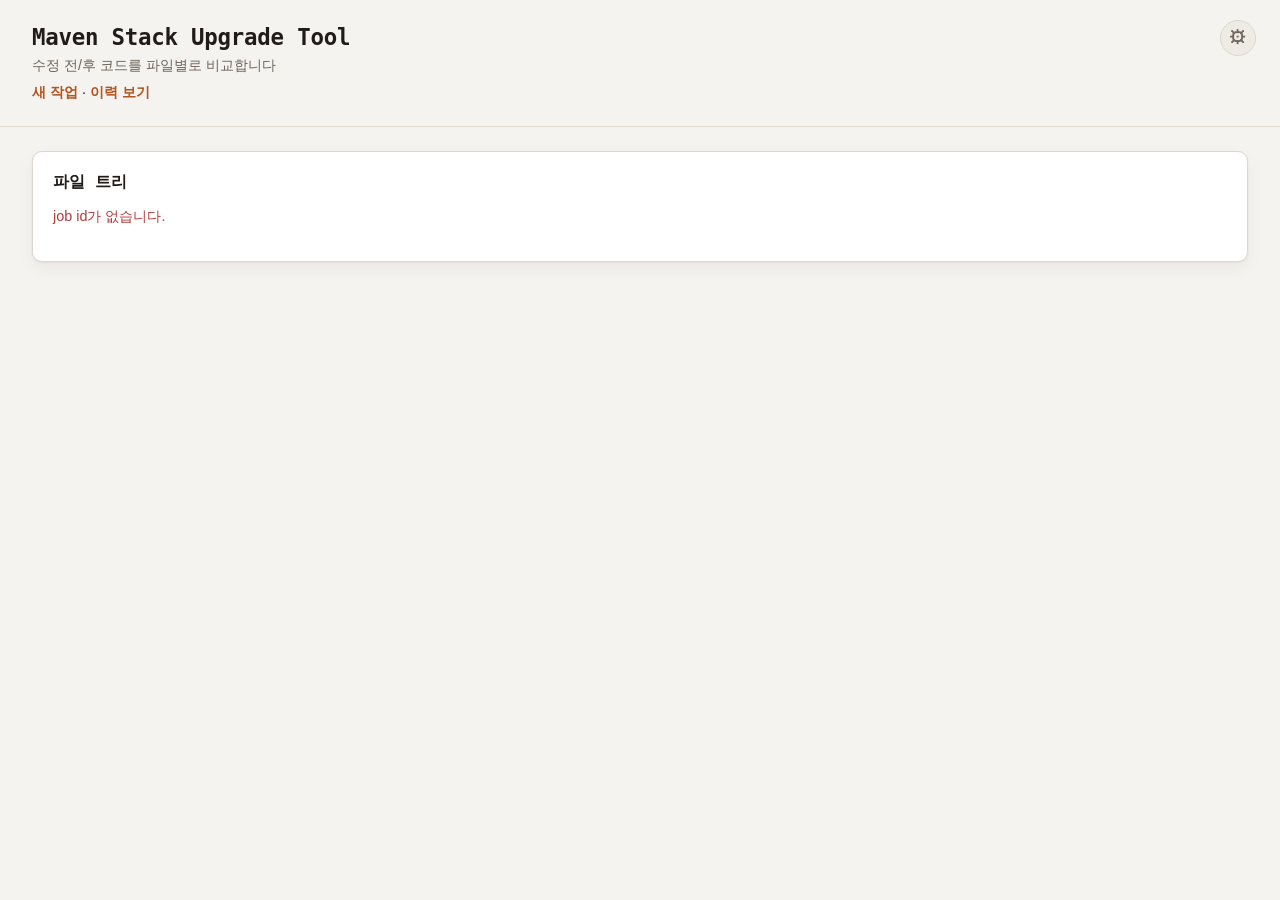
==== frontend/files.html @ 620f5f69 "결과물 파일 트리 / 수정 전후 비교 화면 구현 - checkpoint/git_repo.py: list_tracked_files/diff_status_map/show_file_by" ====
<!DOCTYPE html>
<html lang="ko">
<head>
  <meta charset="UTF-8" />
  <meta name="viewport" content="width=device-width, initial-scale=1.0" />
  <title>파일 보기 - Maven Stack Upgrade Tool</title>
  <link rel="stylesheet" href="assets/app.css" />
</head>
<body>
  <header>
    <h1>Maven Stack Upgrade Tool</h1>
    <p class="subtitle">수정 전/후 코드를 파일별로 비교합니다</p>
    <nav class="page-nav"><a href="index.html">새 작업</a> · <a href="history.html">이력 보기</a></nav>
  </header>

  <main class="files-layout">
    <section id="tree-panel" class="card">
      <h2>파일 트리</h2>
      <p id="tree-error" class="error hidden"></p>
      <div id="file-tree"></div>
    </section>
    <section id="file-viewer-panel" class="card hidden">
      <h2 id="file-viewer-title"></h2>
      <div class="split-view">
        <div class="split-pane">
          <h3>수정 전</h3>
          <pre id="file-before"></pre>
        </div>
        <div class="split-pane">
          <h3>수정 후</h3>
          <pre id="file-after"></pre>
        </div>
      </div>
    </section>
  </main>

  <script src="assets/common.js"></script>
  <script src="assets/files.js"></script>
</body>
</html>
---- frontend/assets/app.css ----
:root {
  color-scheme: light dark;
  --font-mono: ui-monospace, "Cascadia Code", "JetBrains Mono", Menlo, Consolas, monospace;

  --border: #ded7cd;
  --bg-card: #ffffff;
  --bg-page: #f5f3f0;
  --bg-sunken: #eeebe5;
  --text: #211c17;
  --text-muted: #6e6459;

  --accent: #b5541e;
  --accent-strong: #93430f;
  --accent-contrast: #fff8f2;

  --success: #2f7a4d;
  --success-bg: #e7f3ec;
  --warning: #a8721a;
  --warning-bg: #f7eddc;
  --danger: #b23b3b;
  --danger-bg: #f9e9e8;
  --info: #2c6e9e;
  --info-bg: #e6f0f7;

  --shadow: 0 1px 2px rgba(33, 28, 23, 0.06), 0 6px 16px rgba(33, 28, 23, 0.05);
}

@media (prefers-color-scheme: dark) {
  :root {
    --border: #3a322a;
    --bg-card: #221c17;
    --bg-page: #17130f;
    --bg-sunken: #1c1712;
    --text: #f1ece4;
    --text-muted: #a89b8a;

    --accent: #e08a4a;
    --accent-strong: #f0a469;
    --accent-contrast: #1c1109;

    --success: #6fcb92;
    --success-bg: #1c2e22;
    --warning: #e3b158;
    --warning-bg: #332715;
    --danger: #e8837a;
    --danger-bg: #33201d;
    --info: #79b8e6;
    --info-bg: #182733;

    --shadow: 0 1px 2px rgba(0, 0, 0, 0.3), 0 8px 20px rgba(0, 0, 0, 0.35);
  }
}

* {
  box-sizing: border-box;
}

body {
  margin: 0;
  font-family: -apple-system, "Segoe UI", Roboto, sans-serif;
  background: var(--bg-page);
  color: var(--text);
}

header {
  position: relative;
  padding: 24px 64px 24px 32px;
  border-bottom: 1px solid var(--border);
}

header h1 {
  font-family: var(--font-mono);
  font-size: 1.4rem;
  font-weight: 700;
  letter-spacing: -0.01em;
  margin: 0 0 6px;
}

.settings-btn {
  position: absolute;
  top: 20px;
  right: 24px;
  width: 36px;
  height: 36px;
  padding: 0;
  border-radius: 50%;
  background: var(--bg-sunken);
  color: var(--text-muted);
  border: 1px solid var(--border);
  font-size: 1.1rem;
  line-height: 1;
}

.settings-btn:hover {
  color: var(--accent);
  border-color: var(--accent);
}

.modal-overlay {
  position: fixed;
  inset: 0;
  background: rgba(0, 0, 0, 0.4);
  display: flex;
  align-items: center;
  justify-content: center;
  z-index: 1000;
}

.modal {
  background: var(--bg-card);
  border: 1px solid var(--border);
  border-radius: 12px;
  padding: 20px;
  width: 90%;
  max-width: 420px;
  box-shadow: var(--shadow);
}

.modal h2 {
  font-family: var(--font-mono);
  margin-top: 0;
  font-size: 1rem;
}

.modal-section-heading {
  font-family: var(--font-mono);
  font-size: 0.78rem;
  letter-spacing: 0.04em;
  text-transform: uppercase;
  color: var(--text-muted);
  margin: 20px 0 12px;
  padding-top: 16px;
  border-top: 1px solid var(--border);
}

.modal-close-row {
  display: flex;
  justify-content: flex-end;
  margin-top: 8px;
}

.subtitle {
  margin: 0;
  color: var(--text-muted);
  font-size: 0.9rem;
}

.page-nav {
  margin-top: 8px;
  font-size: 0.9rem;
}

.page-nav a {
  color: var(--accent);
  font-weight: 600;
  text-decoration: none;
}

.page-nav a:hover {
  text-decoration: underline;
}

main {
  padding: 24px 32px 64px;
  display: flex;
  flex-direction: column;
  gap: 20px;
}

.card {
  background: var(--bg-card);
  border: 1px solid var(--border);
  border-radius: 10px;
  padding: 20px;
  box-shadow: var(--shadow);
}

.card h2 {
  font-family: var(--font-mono);
  margin-top: 0;
  font-size: 1rem;
}

.field-row {
  display: flex;
  flex-wrap: wrap;
  align-items: center;
  gap: 8px;
  margin-bottom: 12px;
}

.field-row label,
.field-row .label {
  min-width: 200px;
  font-size: 0.9rem;
  color: var(--text-muted);
}

.field-row input[type="text"],
.field-row input[type="password"],
.field-row input[type="file"] {
  flex: 1;
  min-width: 200px;
  padding: 8px 11px;
  border: 1px solid var(--border);
  border-radius: 6px;
  background: var(--bg-sunken);
  color: var(--text);
}

.field-row input[type="text"]:focus,
.field-row input[type="password"]:focus {
  outline: 2px solid var(--accent);
  outline-offset: 1px;
  background: var(--bg-card);
}

.radio-label,
.checkbox-label {
  min-width: auto;
  display: inline-flex;
  align-items: center;
  gap: 6px;
  color: var(--text);
}

.radio-label input,
.checkbox-label input {
  accent-color: var(--accent);
}

.hidden {
  display: none !important;
}

button {
  padding: 8px 16px;
  border-radius: 6px;
  border: 1px solid var(--accent);
  background: var(--accent);
  color: var(--accent-contrast);
  cursor: pointer;
  font-size: 0.9rem;
  font-weight: 600;
}

button:hover:not(:disabled) {
  background: var(--accent-strong);
  border-color: var(--accent-strong);
}

button:disabled {
  opacity: 0.5;
  cursor: not-allowed;
}

button.secondary {
  background: transparent;
  color: var(--accent);
  border-color: var(--border);
}

button.secondary:hover:not(:disabled) {
  background: transparent;
  border-color: var(--accent);
}

#cache-status-text {
  color: var(--text-muted);
  font-size: 0.85rem;
  flex: 1;
}

#cache-refresh-btn {
  padding: 4px 10px;
  line-height: 1;
  font-size: 1rem;
}

#cache-refresh-btn.spinning {
  animation: cache-spin 1s linear infinite;
}

@keyframes cache-spin {
  to {
    transform: rotate(360deg);
  }
}

.error {
  color: var(--danger);
  font-size: 0.9rem;
}

.badge {
  display: inline-flex;
  align-items: center;
  gap: 6px;
  padding: 4px 12px 4px 9px;
  border-radius: 999px;
  font-size: 0.8rem;
  font-weight: 600;
}

.badge::before {
  content: "";
  width: 6px;
  height: 6px;
  border-radius: 50%;
  background: currentColor;
  flex: none;
}

.status-queued {
  background: var(--bg-sunken);
  color: var(--text-muted);
}

.status-running {
  background: var(--info-bg);
  color: var(--info);
}

.status-success {
  background: var(--success-bg);
  color: var(--success);
}

.status-awaiting_approval {
  background: var(--info-bg);
  color: var(--info);
}

.status-needs_handoff {
  background: var(--warning-bg);
  color: var(--warning);
}

.status-failed {
  background: var(--danger-bg);
  color: var(--danger);
}

.status-cancelled {
  background: var(--bg-sunken);
  color: var(--text-muted);
}

.severity-critical,
.severity-high {
  background: var(--danger-bg);
  color: var(--danger);
}

.severity-medium {
  background: var(--warning-bg);
  color: var(--warning);
}

.severity-low {
  background: var(--info-bg);
  color: var(--info);
}

.severity-unknown {
  background: var(--bg-sunken);
  color: var(--text-muted);
}

.card h3 {
  font-family: var(--font-mono);
  font-size: 0.78rem;
  letter-spacing: 0.04em;
  text-transform: uppercase;
  color: var(--text-muted);
  margin: 18px 0 10px;
}

.stack-info .field-row:last-child {
  margin-bottom: 0;
}

.log-list {
  max-height: 320px;
  overflow-y: auto;
  font-family: var(--font-mono);
  font-size: 0.85rem;
  line-height: 1.7;
  background: #17130f;
  color: #d8cfc2;
  border: 1px solid var(--border);
  border-radius: 8px;
  padding: 12px 14px;
}

.log-list div {
  padding: 2px 0;
  white-space: pre-wrap;
  word-break: break-word;
}

.log-list div.log-error {
  color: #f0958b;
}

.table-scroll {
  overflow-x: auto;
  margin-top: 12px;
}

.vuln-details > summary {
  cursor: pointer;
  font-weight: 600;
  margin: 1rem 0 0.5rem;
}

.files-layout {
  display: flex;
  gap: 1rem;
}

.split-view {
  display: flex;
  gap: 1rem;
}

.split-pane {
  flex: 1;
  min-width: 0;
  overflow-x: auto;
}

.tree-file {
  display: block;
  background: none;
  border: none;
  cursor: pointer;
  text-align: left;
  padding: 0.15rem 0;
}

table {
  width: 100%;
  border-collapse: collapse;
  font-size: 0.9rem;
  font-variant-numeric: tabular-nums;
}

th,
td {
  text-align: left;
  padding: 8px 10px;
  border-bottom: 1px solid var(--border);
  white-space: nowrap;
}

th {
  font-family: var(--font-mono);
  font-size: 0.75rem;
  letter-spacing: 0.05em;
  text-transform: uppercase;
  color: var(--text-muted);
  font-weight: 600;
}

tbody tr:nth-child(odd) {
  background: var(--bg-sunken);
}

td a {
  color: var(--accent);
  font-weight: 600;
  text-decoration: none;
}

td a:hover {
  text-decoration: underline;
}

.artifact-buttons {
  display: flex;
  flex-wrap: wrap;
  gap: 8px;
  margin-bottom: 12px;
}

.artifact-viewer-toolbar {
  display: flex;
  align-items: center;
  gap: 8px;
  margin-bottom: 8px;
}

.artifact-viewer-toolbar span {
  flex: 1;
  font-weight: 600;
}

#artifact-viewer-content {
  max-height: 480px;
  overflow: auto;
  background: var(--bg-sunken);
  border: 1px solid var(--border);
  border-radius: 6px;
  padding: 12px;
  font-family: var(--font-mono);
  font-size: 0.85rem;
  white-space: pre-wrap;
  word-break: break-word;
}
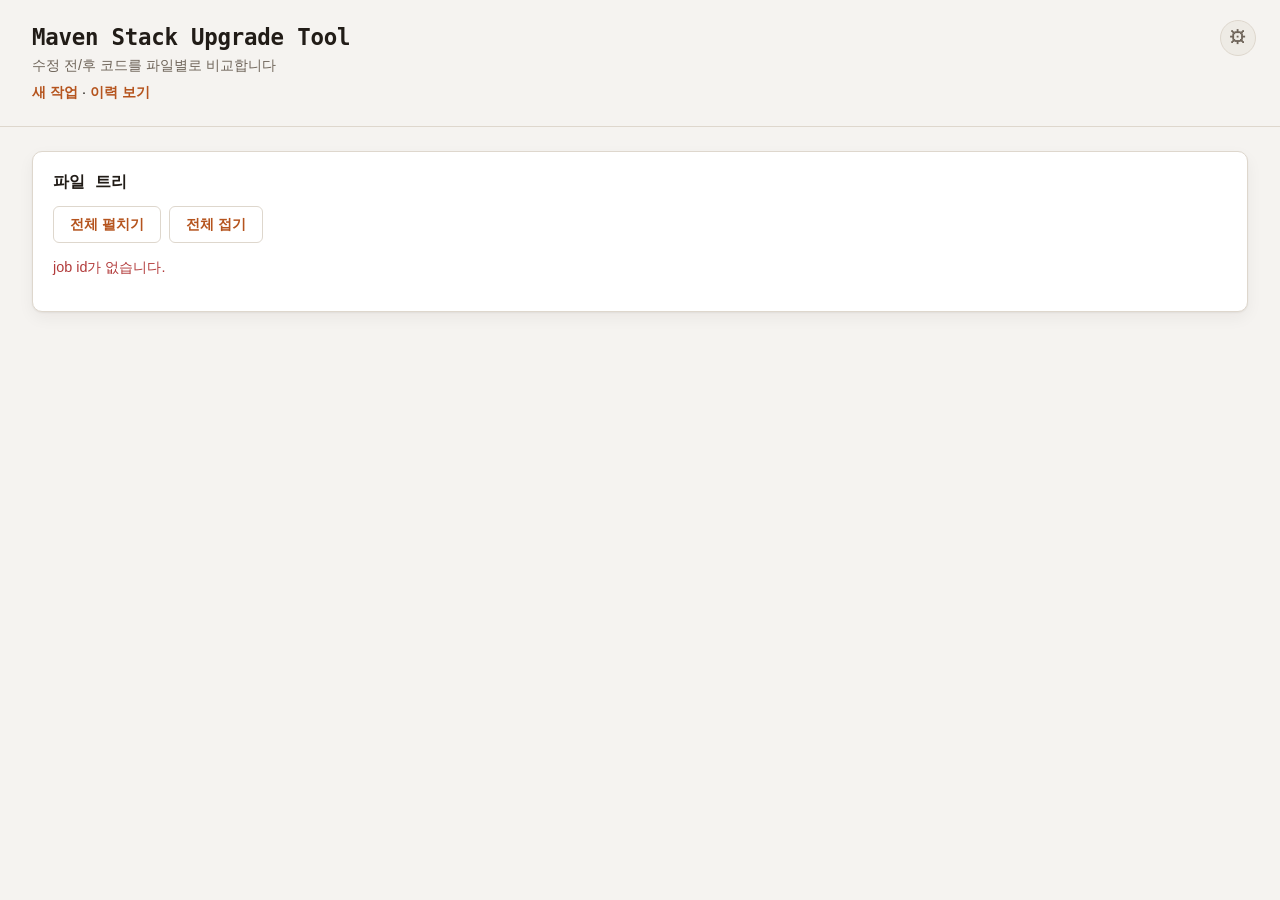
==== commit e48c543e: "files.html에 전체 펼치기/전체 접기 버튼 추가 트리 기본 상태가 접힘으로 바뀐 뒤 폴더를 하나씩 여는 게 번거롭다는 요청으로, jsTree의 open_all/close_a" ====
--- a/frontend/files.html
+++ b/frontend/files.html
@@ -4,6 +4,7 @@
   <meta charset="UTF-8" />
   <meta name="viewport" content="width=device-width, initial-scale=1.0" />
   <title>파일 보기 - Maven Stack Upgrade Tool</title>
+  <link rel="stylesheet" href="assets/vendor/jstree/themes/default/style.min.css" />
   <link rel="stylesheet" href="assets/app.css" />
 </head>
 <body>
@@ -16,6 +17,10 @@
   <main class="files-layout">
     <section id="tree-panel" class="card">
       <h2>파일 트리</h2>
+      <div class="artifact-buttons">
+        <button type="button" id="expand-all-btn" class="secondary">전체 펼치기</button>
+        <button type="button" id="collapse-all-btn" class="secondary">전체 접기</button>
+      </div>
       <p id="tree-error" class="error hidden"></p>
       <div id="file-tree"></div>
     </section>
@@ -34,6 +39,8 @@
     </section>
   </main>
 
+  <script src="assets/vendor/jquery/jquery.min.js"></script>
+  <script src="assets/vendor/jstree/jstree.min.js"></script>
   <script src="assets/common.js"></script>
   <script src="assets/files.js"></script>
 </body>
--- a/frontend/assets/vendor/jstree/themes/default/style.min.css
+++ b/frontend/assets/vendor/jstree/themes/default/style.min.css
@@ -0,0 +1 @@
+.jstree-node,.jstree-children,.jstree-container-ul{display:block;margin:0;padding:0;list-style-type:none;list-style-image:none}.jstree-node{white-space:nowrap}.jstree-anchor{display:inline-block;color:black;white-space:nowrap;padding:0 4px 0 1px;margin:0;vertical-align:top}.jstree-anchor:focus{outline:0}.jstree-anchor,.jstree-anchor:link,.jstree-anchor:visited,.jstree-anchor:hover,.jstree-anchor:active{text-decoration:none;color:inherit}.jstree-icon{display:inline-block;text-decoration:none;margin:0;padding:0;vertical-align:top;text-align:center}.jstree-icon:empty{display:inline-block;text-decoration:none;margin:0;padding:0;vertical-align:top;text-align:center}.jstree-ocl{cursor:pointer}.jstree-leaf>.jstree-ocl{cursor:default}.jstree .jstree-open>.jstree-children{display:block}.jstree .jstree-closed>.jstree-children,.jstree .jstree-leaf>.jstree-children{display:none}.jstree-anchor>.jstree-themeicon{margin-right:2px}.jstree-no-icons .jstree-themeicon,.jstree-anchor>.jstree-themeicon-hidden{display:none}.jstree-hidden,.jstree-node.jstree-hidden{display:none}.jstree-rtl .jstree-anchor{padding:0 1px 0 4px}.jstree-rtl .jstree-anchor>.jstree-themeicon{margin-left:2px;margin-right:0}.jstree-rtl .jstree-node{margin-left:0}.jstree-rtl .jstree-container-ul>.jstree-node{margin-right:0}.jstree-wholerow-ul{position:relative;display:inline-block;min-width:100%}.jstree-wholerow-ul .jstree-leaf>.jstree-ocl{cursor:pointer}.jstree-wholerow-ul .jstree-anchor,.jstree-wholerow-ul .jstree-icon{position:relative}.jstree-wholerow-ul .jstree-wholerow{width:100%;cursor:pointer;position:absolute;left:0;-webkit-user-select:none;-moz-user-select:none;-ms-user-select:none;user-select:none}.jstree-contextmenu .jstree-anchor{-webkit-user-select:none;-webkit-touch-callout:none;user-select:none}.vakata-context{display:none}.vakata-context,.vakata-context ul{margin:0;padding:2px;position:absolute;background:#f5f5f5;border:1px solid #979797;box-shadow:2px 2px 2px #999999}.vakata-context ul{list-style:none;left:100%;margin-top:-2.7em;margin-left:-4px}.vakata-context .vakata-context-right ul{left:auto;right:100%;margin-left:auto;margin-right:-4px}.vakata-context li{list-style:none}.vakata-context li>a{display:block;padding:0 2em 0 2em;text-decoration:none;width:auto;color:black;white-space:nowrap;line-height:2.4em;text-shadow:1px 1px 0 white;border-radius:1px}.vakata-context li>a:hover{position:relative;background-color:#e8eff7;box-shadow:0 0 2px #0a6aa1}.vakata-context li>a.vakata-context-parent{background-image:url("[data-uri]");background-position:right center;background-repeat:no-repeat}.vakata-context li>a:focus{outline:0}.vakata-context .vakata-context-no-icons{margin-left:0}.vakata-context .vakata-context-hover>a{position:relative;background-color:#e8eff7;box-shadow:0 0 2px #0a6aa1}.vakata-context .vakata-context-separator>a,.vakata-context .vakata-context-separator>a:hover{background:white;border:0;border-top:1px solid #e2e3e3;height:1px;min-height:1px;max-height:1px;padding:0;margin:0 0 0 2.4em;border-left:1px solid #e0e0e0;text-shadow:0 0 0 transparent;box-shadow:0 0 0 transparent;border-radius:0}.vakata-context .vakata-contextmenu-disabled a,.vakata-context .vakata-contextmenu-disabled a:hover{color:silver;background-color:transparent;border:0;box-shadow:0 0 0}.vakata-context .vakata-contextmenu-disabled>a>i{filter:grayscale(100%)}.vakata-context li>a>i{text-decoration:none;display:inline-block;width:2.4em;height:2.4em;background:transparent;margin:0 0 0 -2em;vertical-align:top;text-align:center;line-height:2.4em}.vakata-context li>a>i:empty{width:2.4em;line-height:2.4em}.vakata-context li>a .vakata-contextmenu-sep{display:inline-block;width:1px;height:2.4em;background:white;margin:0 .5em 0 0;border-left:1px solid #e2e3e3}.vakata-context .vakata-contextmenu-shortcut{font-size:.8em;color:silver;opacity:.5;display:none}.vakata-context-rtl ul{left:auto;right:100%;margin-left:auto;margin-right:-4px}.vakata-context-rtl li>a.vakata-context-parent{background-image:url("[data-uri]");background-position:left center;background-repeat:no-repeat}.vakata-context-rtl .vakata-context-separator>a{margin:0 2.4em 0 0;border-left:0;border-right:1px solid #e2e3e3}.vakata-context-rtl .vakata-context-left ul{right:auto;left:100%;margin-left:-4px;margin-right:auto}.vakata-context-rtl li>a>i{margin:0 -2em 0 0}.vakata-context-rtl li>a .vakata-contextmenu-sep{margin:0 0 0 .5em;border-left-color:white;background:#e2e3e3}#jstree-marker{position:absolute;top:0;left:0;margin:-5px 0 0 0;padding:0;border-right:0;border-top:5px solid transparent;border-bottom:5px solid transparent;border-left:5px solid;width:0;height:0;font-size:0;line-height:0}#jstree-dnd{line-height:16px;margin:0;padding:4px}#jstree-dnd .jstree-icon,#jstree-dnd .jstree-copy{display:inline-block;text-decoration:none;margin:0 2px 0 0;padding:0;width:16px;height:16px}#jstree-dnd .jstree-ok{background:green}#jstree-dnd .jstree-er{background:red}#jstree-dnd .jstree-copy{margin:0 2px 0 2px}.jstree-default .jstree-node,.jstree-default .jstree-icon{background-repeat:no-repeat;background-color:transparent}.jstree-default .jstree-anchor,.jstree-default .jstree-animated,.jstree-default .jstree-wholerow{transition:background-color .15s,box-shadow .15s}.jstree-default .jstree-hovered{background:#e7f4f9;border-radius:2px;box-shadow:inset 0 0 1px #cccccc}.jstree-default .jstree-context{background:#e7f4f9;border-radius:2px;box-shadow:inset 0 0 1px #cccccc}.jstree-default .jstree-clicked{background:#beebff;border-radius:2px;box-shadow:inset 0 0 1px #999999}.jstree-default .jstree-no-icons .jstree-anchor>.jstree-themeicon{display:none}.jstree-default .jstree-disabled{background:transparent;color:#666666}.jstree-default .jstree-disabled.jstree-hovered{background:transparent;box-shadow:none}.jstree-default .jstree-disabled.jstree-clicked{background:#efefef}.jstree-default .jstree-disabled>.jstree-icon{opacity:.8;filter:url("data:image/svg+xml;utf8,<svg xmlns=\'http://www.w3.org/2000/svg\'><filter id=\'jstree-grayscale\'><feColorMatrix type=\'matrix\' values=\'0.3333 0.3333 0.3333 0 0 0.3333 0.3333 0.3333 0 0 0.3333 0.3333 0.3333 0 0 0 0 0 1 0\'/></filter></svg>#jstree-grayscale");filter:gray;-webkit-filter:grayscale(100%)}.jstree-default .jstree-search{font-style:italic;color:#8b0000;font-weight:bold}.jstree-default .jstree-no-checkboxes .jstree-checkbox{display:none !important}.jstree-default.jstree-checkbox-no-clicked .jstree-clicked{background:transparent;box-shadow:none}.jstree-default.jstree-checkbox-no-clicked .jstree-clicked.jstree-hovered{background:#e7f4f9}.jstree-default.jstree-checkbox-no-clicked>.jstree-wholerow-ul .jstree-wholerow-clicked{background:transparent}.jstree-default.jstree-checkbox-no-clicked>.jstree-wholerow-ul .jstree-wholerow-clicked.jstree-wholerow-hovered{background:#e7f4f9}.jstree-default>.jstree-striped{min-width:100%;display:inline-block;background:url("[data-uri]") left top repeat}.jstree-default>.jstree-wholerow-ul .jstree-hovered,.jstree-default>.jstree-wholerow-ul .jstree-clicked{background:transparent;box-shadow:none;border-radius:0}.jstree-default .jstree-wholerow{-moz-box-sizing:border-box;-webkit-box-sizing:border-box;box-sizing:border-box}.jstree-default .jstree-wholerow-hovered{background:#e7f4f9}.jstree-default .jstree-wholerow-clicked{background:#beebff;background:-webkit-linear-gradient(top, #beebff 0%, #a8e4ff 100%);background:linear-gradient(to bottom, #beebff 0%, #a8e4ff 100%)}.jstree-default .jstree-node{min-height:24px;line-height:24px;margin-left:24px;min-width:24px}.jstree-default .jstree-anchor{line-height:24px;height:24px}.jstree-default .jstree-icon{width:24px;height:24px;line-height:24px}.jstree-default .jstree-icon:empty{width:24px;height:24px;line-height:24px}.jstree-default.jstree-rtl .jstree-node{margin-right:24px}.jstree-default .jstree-wholerow{height:24px}.jstree-default .jstree-node,.jstree-default .jstree-icon{background-image:url("32px.png")}.jstree-default .jstree-node{background-position:-292px -4px;background-repeat:repeat-y}.jstree-default .jstree-last{background-image:none}.jstree-default .jstree-open>.jstree-ocl{background-position:-132px -4px}.jstree-default .jstree-closed>.jstree-ocl{background-position:-100px -4px}.jstree-default .jstree-leaf>.jstree-ocl{background-position:-68px -4px}.jstree-default .jstree-themeicon{background-position:-260px -4px}.jstree-default>.jstree-no-dots .jstree-node,.jstree-default>.jstree-no-dots .jstree-leaf>.jstree-ocl{background:transparent}.jstree-default>.jstree-no-dots .jstree-open>.jstree-ocl{background-position:-36px -4px}.jstree-default>.jstree-no-dots .jstree-closed>.jstree-ocl{background-position:-4px -4px}.jstree-default .jstree-disabled{background:transparent}.jstree-default .jstree-disabled.jstree-hovered{background:transparent}.jstree-default .jstree-disabled.jstree-clicked{background:#efefef}.jstree-default .jstree-checkbox{background-position:-164px -4px}.jstree-default .jstree-checkbox:hover{background-position:-164px -36px}.jstree-default.jstree-checkbox-selection .jstree-clicked>.jstree-checkbox,.jstree-default .jstree-checked>.jstree-checkbox{background-position:-228px -4px}.jstree-default.jstree-checkbox-selection .jstree-clicked>.jstree-checkbox:hover,.jstree-default .jstree-checked>.jstree-checkbox:hover{background-position:-228px -36px}.jstree-default .jstree-anchor>.jstree-undetermined{background-position:-196px -4px}.jstree-default .jstree-anchor>.jstree-undetermined:hover{background-position:-196px -36px}.jstree-default .jstree-checkbox-disabled{opacity:.8;filter:url("data:image/svg+xml;utf8,<svg xmlns=\'http://www.w3.org/2000/svg\'><filter id=\'jstree-grayscale\'><feColorMatrix type=\'matrix\' values=\'0.3333 0.3333 0.3333 0 0 0.3333 0.3333 0.3333 0 0 0.3333 0.3333 0.3333 0 0 0 0 0 1 0\'/></filter></svg>#jstree-grayscale");filter:gray;-webkit-filter:grayscale(100%)}.jstree-default>.jstree-striped{background-size:auto 48px}.jstree-default.jstree-rtl .jstree-node{background-image:url("[data-uri]");background-position:100% 1px;background-repeat:repeat-y}.jstree-default.jstree-rtl .jstree-last{background-image:none}.jstree-default.jstree-rtl .jstree-open>.jstree-ocl{background-position:-132px -36px}.jstree-default.jstree-rtl .jstree-closed>.jstree-ocl{background-position:-100px -36px}.jstree-default.jstree-rtl .jstree-leaf>.jstree-ocl{background-position:-68px -36px}.jstree-default.jstree-rtl>.jstree-no-dots .jstree-node,.jstree-default.jstree-rtl>.jstree-no-dots .jstree-leaf>.jstree-ocl{background:transparent}.jstree-default.jstree-rtl>.jstree-no-dots .jstree-open>.jstree-ocl{background-position:-36px -36px}.jstree-default.jstree-rtl>.jstree-no-dots .jstree-closed>.jstree-ocl{background-position:-4px -36px}.jstree-default .jstree-themeicon-custom{background-color:transparent;background-image:none;background-position:0 0}.jstree-default>.jstree-container-ul .jstree-loading>.jstree-ocl{background:url("throbber.gif") center center no-repeat}.jstree-default .jstree-file{background:url("32px.png") -100px -68px no-repeat}.jstree-default .jstree-folder{background:url("32px.png") -260px -4px no-repeat}.jstree-default>.jstree-container-ul>.jstree-node{margin-left:0;margin-right:0}#jstree-dnd.jstree-default{line-height:24px;padding:0 4px}#jstree-dnd.jstree-default .jstree-ok,#jstree-dnd.jstree-default .jstree-er{background-image:url("32px.png");background-repeat:no-repeat;background-color:transparent}#jstree-dnd.jstree-default i{background:transparent;width:24px;height:24px;line-height:24px}#jstree-dnd.jstree-default .jstree-ok{background-position:-4px -68px}#jstree-dnd.jstree-default .jstree-er{background-position:-36px -68px}.jstree-default .jstree-ellipsis{overflow:hidden}.jstree-default .jstree-ellipsis .jstree-anchor{width:calc(100% - 24px + 5px);text-overflow:ellipsis;overflow:hidden}.jstree-default.jstree-rtl .jstree-node{background-image:url("[data-uri]")}.jstree-default.jstree-rtl .jstree-last{background-image:none}.jstree-default-small .jstree-node{min-height:18px;line-height:18px;margin-left:18px;min-width:18px}.jstree-default-small .jstree-anchor{line-height:18px;height:18px}.jstree-default-small .jstree-icon{width:18px;height:18px;line-height:18px}.jstree-default-small .jstree-icon:empty{width:18px;height:18px;line-height:18px}.jstree-default-small.jstree-rtl .jstree-node{margin-right:18px}.jstree-default-small .jstree-wholerow{height:18px}.jstree-default-small .jstree-node,.jstree-default-small .jstree-icon{background-image:url("32px.png")}.jstree-default-small .jstree-node{background-position:-295px -7px;background-repeat:repeat-y}.jstree-default-small .jstree-last{background-image:none}.jstree-default-small .jstree-open>.jstree-ocl{background-position:-135px -7px}.jstree-default-small .jstree-closed>.jstree-ocl{background-position:-103px -7px}.jstree-default-small .jstree-leaf>.jstree-ocl{background-position:-71px -7px}.jstree-default-small .jstree-themeicon{background-position:-263px -7px}.jstree-default-small>.jstree-no-dots .jstree-node,.jstree-default-small>.jstree-no-dots .jstree-leaf>.jstree-ocl{background:transparent}.jstree-default-small>.jstree-no-dots .jstree-open>.jstree-ocl{background-position:-39px -7px}.jstree-default-small>.jstree-no-dots .jstree-closed>.jstree-ocl{background-position:-7px -7px}.jstree-default-small .jstree-disabled{background:transparent}.jstree-default-small .jstree-disabled.jstree-hovered{background:transparent}.jstree-default-small .jstree-disabled.jstree-clicked{background:#efefef}.jstree-default-small .jstree-checkbox{background-position:-167px -7px}.jstree-default-small .jstree-checkbox:hover{background-position:-167px -39px}.jstree-default-small.jstree-checkbox-selection .jstree-clicked>.jstree-checkbox,.jstree-default-small .jstree-checked>.jstree-checkbox{background-position:-231px -7px}.jstree-default-small.jstree-checkbox-selection .jstree-clicked>.jstree-checkbox:hover,.jstree-default-small .jstree-checked>.jstree-checkbox:hover{background-position:-231px -39px}.jstree-default-small .jstree-anchor>.jstree-undetermined{background-position:-199px -7px}.jstree-default-small .jstree-anchor>.jstree-undetermined:hover{background-position:-199px -39px}.jstree-default-small .jstree-checkbox-disabled{opacity:.8;filter:url("data:image/svg+xml;utf8,<svg xmlns=\'http://www.w3.org/2000/svg\'><filter id=\'jstree-grayscale\'><feColorMatrix type=\'matrix\' values=\'0.3333 0.3333 0.3333 0 0 0.3333 0.3333 0.3333 0 0 0.3333 0.3333 0.3333 0 0 0 0 0 1 0\'/></filter></svg>#jstree-grayscale");filter:gray;-webkit-filter:grayscale(100%)}.jstree-default-small>.jstree-striped{background-size:auto 36px}.jstree-default-small.jstree-rtl .jstree-node{background-image:url("[data-uri]");background-position:100% 1px;background-repeat:repeat-y}.jstree-default-small.jstree-rtl .jstree-last{background-image:none}.jstree-default-small.jstree-rtl .jstree-open>.jstree-ocl{background-position:-135px -39px}.jstree-default-small.jstree-rtl .jstree-closed>.jstree-ocl{background-position:-103px -39px}.jstree-default-small.jstree-rtl .jstree-leaf>.jstree-ocl{background-position:-71px -39px}.jstree-default-small.jstree-rtl>.jstree-no-dots .jstree-node,.jstree-default-small.jstree-rtl>.jstree-no-dots .jstree-leaf>.jstree-ocl{background:transparent}.jstree-default-small.jstree-rtl>.jstree-no-dots .jstree-open>.jstree-ocl{background-position:-39px -39px}.jstree-default-small.jstree-rtl>.jstree-no-dots .jstree-closed>.jstree-ocl{background-position:-7px -39px}.jstree-default-small .jstree-themeicon-custom{background-color:transparent;background-image:none;background-position:0 0}.jstree-default-small>.jstree-container-ul .jstree-loading>.jstree-ocl{background:url("throbber.gif") center center no-repeat}.jstree-default-small .jstree-file{background:url("32px.png") -103px -71px no-repeat}.jstree-default-small .jstree-folder{background:url("32px.png") -263px -7px no-repeat}.jstree-default-small>.jstree-container-ul>.jstree-node{margin-left:0;margin-right:0}#jstree-dnd.jstree-default-small{line-height:18px;padding:0 4px}#jstree-dnd.jstree-default-small .jstree-ok,#jstree-dnd.jstree-default-small .jstree-er{background-image:url("32px.png");background-repeat:no-repeat;background-color:transparent}#jstree-dnd.jstree-default-small i{background:transparent;width:18px;height:18px;line-height:18px}#jstree-dnd.jstree-default-small .jstree-ok{background-position:-7px -71px}#jstree-dnd.jstree-default-small .jstree-er{background-position:-39px -71px}.jstree-default-small .jstree-ellipsis{overflow:hidden}.jstree-default-small .jstree-ellipsis .jstree-anchor{width:calc(100% - 18px + 5px);text-overflow:ellipsis;overflow:hidden}.jstree-default-small.jstree-rtl .jstree-node{background-image:url("[data-uri]")}.jstree-default-small.jstree-rtl .jstree-last{background-image:none}.jstree-default-large .jstree-node{min-height:32px;line-height:32px;margin-left:32px;min-width:32px}.jstree-default-large .jstree-anchor{line-height:32px;height:32px}.jstree-default-large .jstree-icon{width:32px;height:32px;line-height:32px}.jstree-default-large .jstree-icon:empty{width:32px;height:32px;line-height:32px}.jstree-default-large.jstree-rtl .jstree-node{margin-right:32px}.jstree-default-large .jstree-wholerow{height:32px}.jstree-default-large .jstree-node,.jstree-default-large .jstree-icon{background-image:url("32px.png")}.jstree-default-large .jstree-node{background-position:-288px 0;background-repeat:repeat-y}.jstree-default-large .jstree-last{background-image:none}.jstree-default-large .jstree-open>.jstree-ocl{background-position:-128px 0}.jstree-default-large .jstree-closed>.jstree-ocl{background-position:-96px 0}.jstree-default-large .jstree-leaf>.jstree-ocl{background-position:-64px 0}.jstree-default-large .jstree-themeicon{background-position:-256px 0}.jstree-default-large>.jstree-no-dots .jstree-node,.jstree-default-large>.jstree-no-dots .jstree-leaf>.jstree-ocl{background:transparent}.jstree-default-large>.jstree-no-dots .jstree-open>.jstree-ocl{background-position:-32px 0}.jstree-default-large>.jstree-no-dots .jstree-closed>.jstree-ocl{background-position:0 0}.jstree-default-large .jstree-disabled{background:transparent}.jstree-default-large .jstree-disabled.jstree-hovered{background:transparent}.jstree-default-large .jstree-disabled.jstree-clicked{background:#efefef}.jstree-default-large .jstree-checkbox{background-position:-160px 0}.jstree-default-large .jstree-checkbox:hover{background-position:-160px -32px}.jstree-default-large.jstree-checkbox-selection .jstree-clicked>.jstree-checkbox,.jstree-default-large .jstree-checked>.jstree-checkbox{background-position:-224px 0}.jstree-default-large.jstree-checkbox-selection .jstree-clicked>.jstree-checkbox:hover,.jstree-default-large .jstree-checked>.jstree-checkbox:hover{background-position:-224px -32px}.jstree-default-large .jstree-anchor>.jstree-undetermined{background-position:-192px 0}.jstree-default-large .jstree-anchor>.jstree-undetermined:hover{background-position:-192px -32px}.jstree-default-large .jstree-checkbox-disabled{opacity:.8;filter:url("data:image/svg+xml;utf8,<svg xmlns=\'http://www.w3.org/2000/svg\'><filter id=\'jstree-grayscale\'><feColorMatrix type=\'matrix\' values=\'0.3333 0.3333 0.3333 0 0 0.3333 0.3333 0.3333 0 0 0.3333 0.3333 0.3333 0 0 0 0 0 1 0\'/></filter></svg>#jstree-grayscale");filter:gray;-webkit-filter:grayscale(100%)}.jstree-default-large>.jstree-striped{background-size:auto 64px}.jstree-default-large.jstree-rtl .jstree-node{background-image:url("[data-uri]");background-position:100% 1px;background-repeat:repeat-y}.jstree-default-large.jstree-rtl .jstree-last{background-image:none}.jstree-default-large.jstree-rtl .jstree-open>.jstree-ocl{background-position:-128px -32px}.jstree-default-large.jstree-rtl .jstree-closed>.jstree-ocl{background-position:-96px -32px}.jstree-default-large.jstree-rtl .jstree-leaf>.jstree-ocl{background-position:-64px -32px}.jstree-default-large.jstree-rtl>.jstree-no-dots .jstree-node,.jstree-default-large.jstree-rtl>.jstree-no-dots .jstree-leaf>.jstree-ocl{background:transparent}.jstree-default-large.jstree-rtl>.jstree-no-dots .jstree-open>.jstree-ocl{background-position:-32px -32px}.jstree-default-large.jstree-rtl>.jstree-no-dots .jstree-closed>.jstree-ocl{background-position:0 -32px}.jstree-default-large .jstree-themeicon-custom{background-color:transparent;background-image:none;background-position:0 0}.jstree-default-large>.jstree-container-ul .jstree-loading>.jstree-ocl{background:url("throbber.gif") center center no-repeat}.jstree-default-large .jstree-file{background:url("32px.png") -96px -64px no-repeat}.jstree-default-large .jstree-folder{background:url("32px.png") -256px 0 no-repeat}.jstree-default-large>.jstree-container-ul>.jstree-node{margin-left:0;margin-right:0}#jstree-dnd.jstree-default-large{line-height:32px;padding:0 4px}#jstree-dnd.jstree-default-large .jstree-ok,#jstree-dnd.jstree-default-large .jstree-er{background-image:url("32px.png");background-repeat:no-repeat;background-color:transparent}#jstree-dnd.jstree-default-large i{background:transparent;width:32px;height:32px;line-height:32px}#jstree-dnd.jstree-default-large .jstree-ok{background-position:0 -64px}#jstree-dnd.jstree-default-large .jstree-er{background-position:-32px -64px}.jstree-default-large .jstree-ellipsis{overflow:hidden}.jstree-default-large .jstree-ellipsis .jstree-anchor{width:calc(100% - 32px + 5px);text-overflow:ellipsis;overflow:hidden}.jstree-default-large.jstree-rtl .jstree-node{background-image:url("[data-uri]")}.jstree-default-large.jstree-rtl .jstree-last{background-image:none}@media (max-width:768px){#jstree-dnd.jstree-dnd-responsive{line-height:40px;font-weight:bold;font-size:1.1em;text-shadow:1px 1px white}#jstree-dnd.jstree-dnd-responsive>i{background:transparent;width:40px;height:40px}#jstree-dnd.jstree-dnd-responsive>.jstree-ok{background-image:url("40px.png");background-position:0 -200px;background-size:120px 240px}#jstree-dnd.jstree-dnd-responsive>.jstree-er{background-image:url("40px.png");background-position:-40px -200px;background-size:120px 240px}#jstree-marker.jstree-dnd-responsive{border-left-width:10px;border-top-width:10px;border-bottom-width:10px;margin-top:-10px}}@media (max-width:768px){.jstree-default-responsive .jstree-icon{background-image:url("40px.png")}.jstree-default-responsive .jstree-node,.jstree-default-responsive .jstree-leaf>.jstree-ocl{background:transparent}.jstree-default-responsive .jstree-node{min-height:40px;line-height:40px;margin-left:40px;min-width:40px;white-space:nowrap}.jstree-default-responsive .jstree-anchor{line-height:40px;height:40px}.jstree-default-responsive .jstree-icon,.jstree-default-responsive .jstree-icon:empty{width:40px;height:40px;line-height:40px}.jstree-default-responsive>.jstree-container-ul>.jstree-node{margin-left:0}.jstree-default-responsive.jstree-rtl .jstree-node{margin-left:0;margin-right:40px;background:transparent}.jstree-default-responsive.jstree-rtl .jstree-container-ul>.jstree-node{margin-right:0}.jstree-default-responsive .jstree-ocl,.jstree-default-responsive .jstree-themeicon,.jstree-default-responsive .jstree-checkbox{background-size:120px 240px}.jstree-default-responsive .jstree-leaf>.jstree-ocl,.jstree-default-responsive.jstree-rtl .jstree-leaf>.jstree-ocl{background:transparent}.jstree-default-responsive .jstree-open>.jstree-ocl{background-position:0 0 !important}.jstree-default-responsive .jstree-closed>.jstree-ocl{background-position:0 -40px !important}.jstree-default-responsive.jstree-rtl .jstree-closed>.jstree-ocl{background-position:-40px 0 !important}.jstree-default-responsive .jstree-themeicon{background-position:-40px -40px}.jstree-default-responsive .jstree-checkbox,.jstree-default-responsive .jstree-checkbox:hover{background-position:-40px -80px}.jstree-default-responsive.jstree-checkbox-selection .jstree-clicked>.jstree-checkbox,.jstree-default-responsive.jstree-checkbox-selection .jstree-clicked>.jstree-checkbox:hover,.jstree-default-responsive .jstree-checked>.jstree-checkbox,.jstree-default-responsive .jstree-checked>.jstree-checkbox:hover{background-position:0 -80px}.jstree-default-responsive .jstree-anchor>.jstree-undetermined,.jstree-default-responsive .jstree-anchor>.jstree-undetermined:hover{background-position:0 -120px}.jstree-default-responsive .jstree-anchor{font-weight:bold;font-size:1.1em;text-shadow:1px 1px white}.jstree-default-responsive>.jstree-striped{background:transparent}.jstree-default-responsive .jstree-wholerow{border-top:1px solid rgba(255,255,255,0.7);border-bottom:1px solid rgba(64,64,64,0.2);background:#ebebeb;height:40px}.jstree-default-responsive .jstree-wholerow-hovered{background:#e7f4f9}.jstree-default-responsive .jstree-wholerow-clicked{background:#beebff}.jstree-default-responsive .jstree-children .jstree-last>.jstree-wholerow{box-shadow:inset 0 -6px 3px -5px #666666}.jstree-default-responsive .jstree-children .jstree-open>.jstree-wholerow{box-shadow:inset 0 6px 3px -5px #666666;border-top:0}.jstree-default-responsive .jstree-children .jstree-open+.jstree-open{box-shadow:none}.jstree-default-responsive .jstree-node,.jstree-default-responsive .jstree-icon,.jstree-default-responsive .jstree-node>.jstree-ocl,.jstree-default-responsive .jstree-themeicon,.jstree-default-responsive .jstree-checkbox{background-image:url("40px.png");background-size:120px 240px}.jstree-default-responsive .jstree-node{background-position:-80px 0;background-repeat:repeat-y}.jstree-default-responsive .jstree-last{background-image:none}.jstree-default-responsive .jstree-leaf>.jstree-ocl{background-position:-40px -120px}.jstree-default-responsive .jstree-last>.jstree-ocl{background-position:-40px -160px}.jstree-default-responsive .jstree-themeicon-custom{background-color:transparent;background-image:none;background-position:0 0}.jstree-default-responsive .jstree-file{background:url("40px.png") 0 -160px no-repeat;background-size:120px 240px}.jstree-default-responsive .jstree-folder{background:url("40px.png") -40px -40px no-repeat;background-size:120px 240px}.jstree-default-responsive>.jstree-container-ul>.jstree-node{margin-left:0;margin-right:0}}
--- a/frontend/assets/app.css
+++ b/frontend/assets/app.css
@@ -430,15 +430,6 @@
   overflow-x: auto;
 }
 
-.tree-file {
-  display: block;
-  background: none;
-  border: none;
-  cursor: pointer;
-  text-align: left;
-  padding: 0.15rem 0;
-}
-
 table {
   width: 100%;
   border-collapse: collapse;
